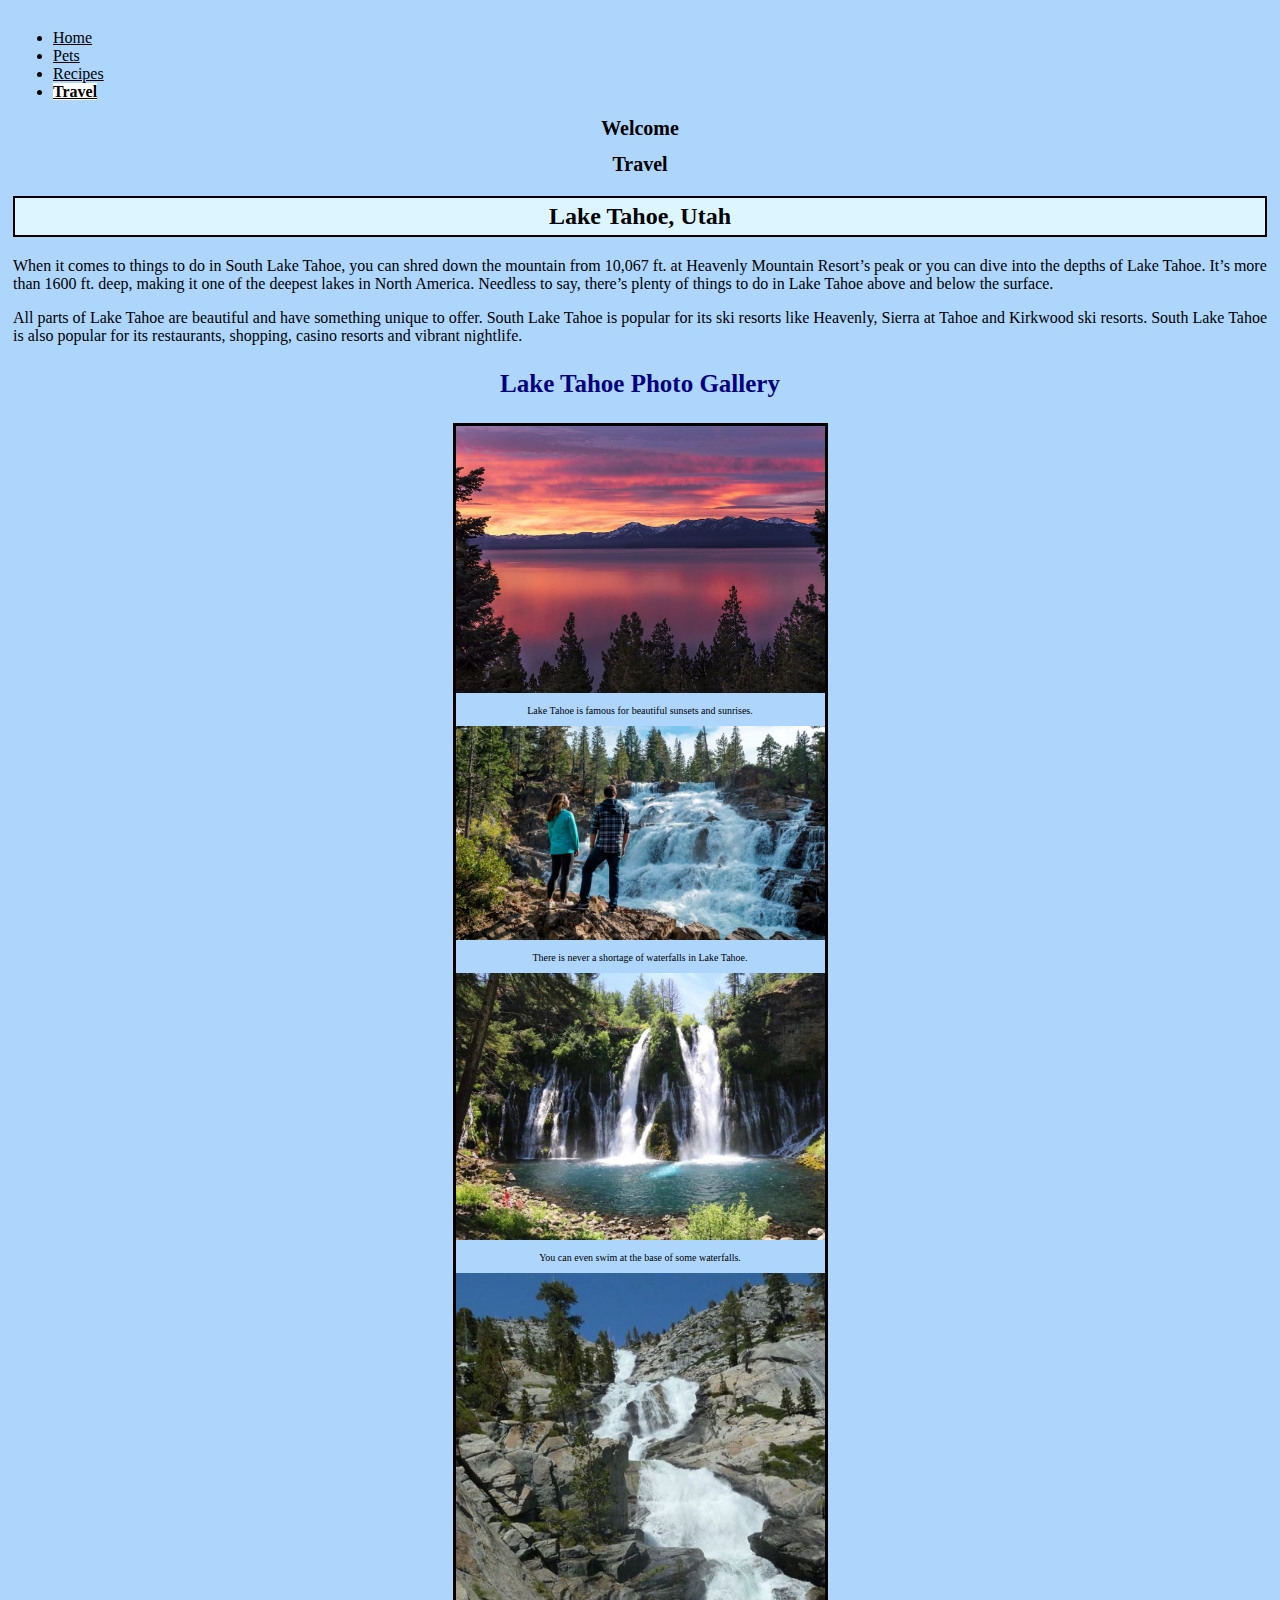
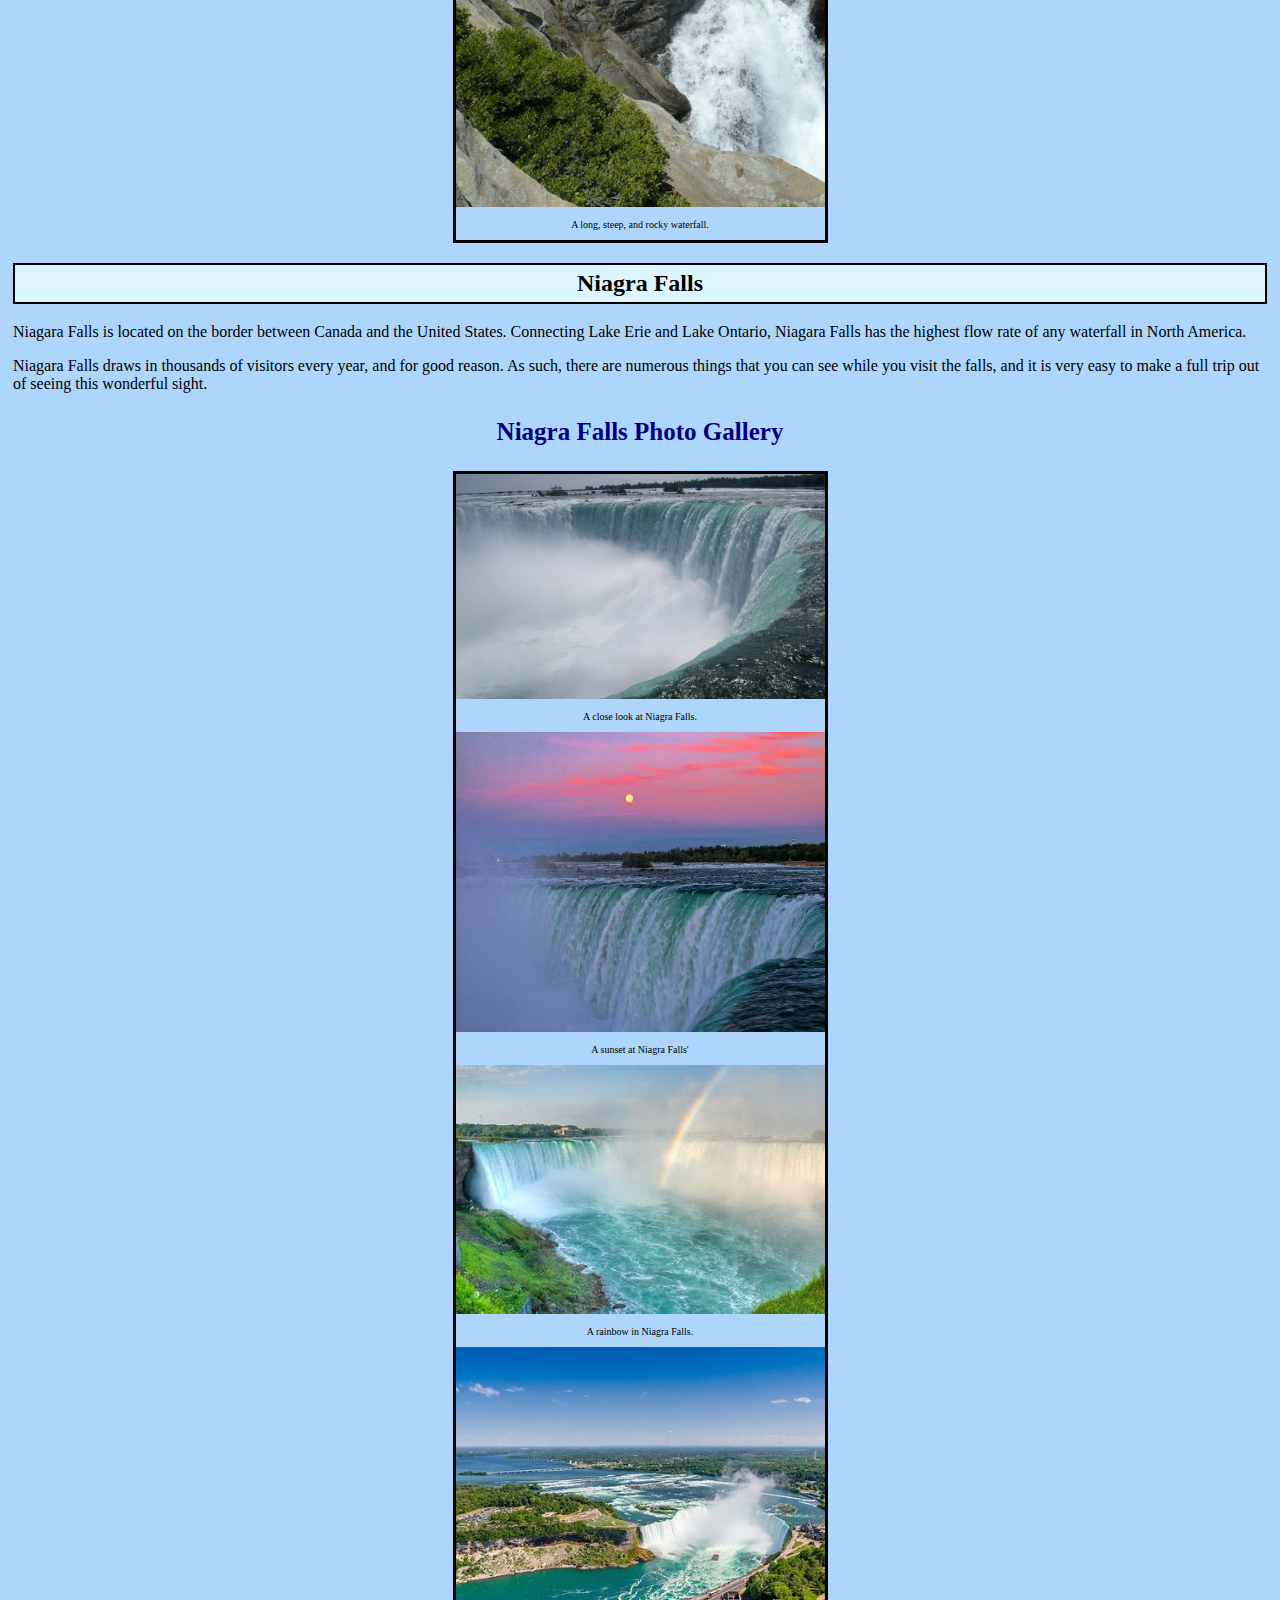
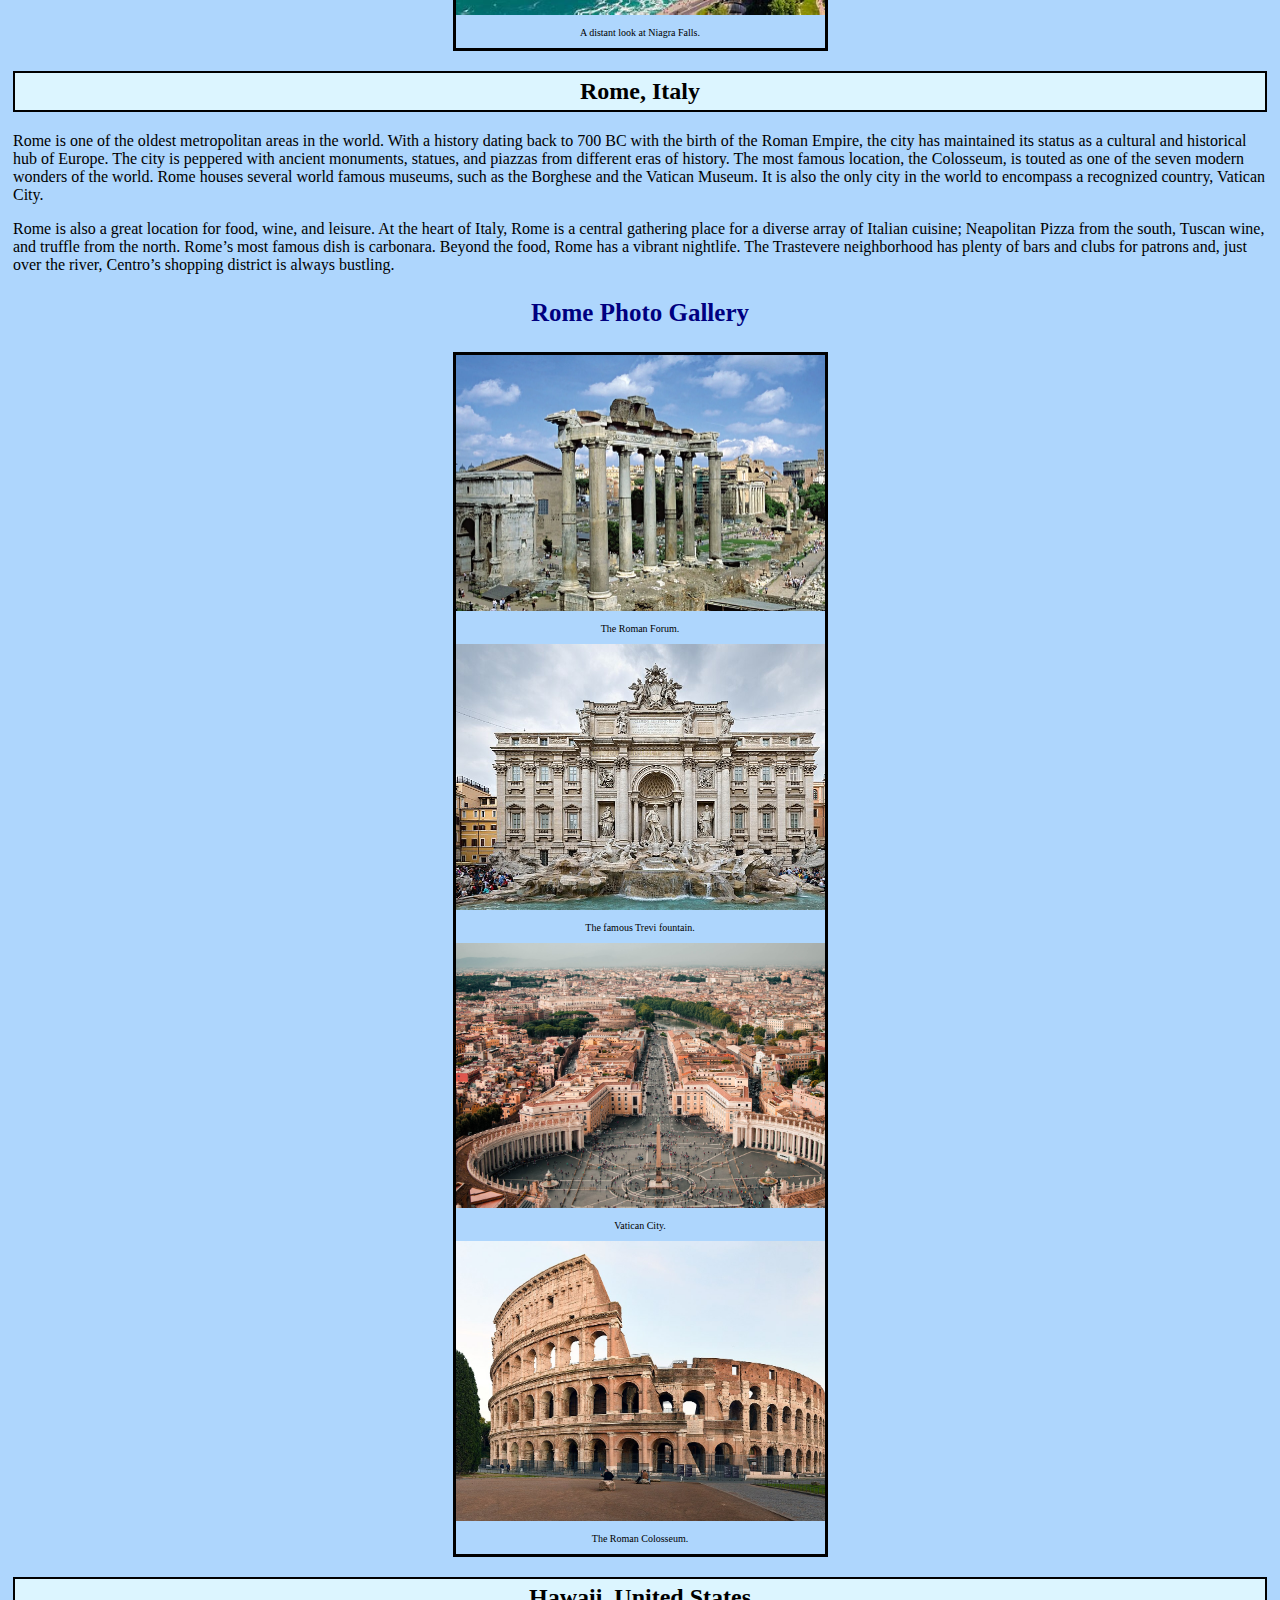
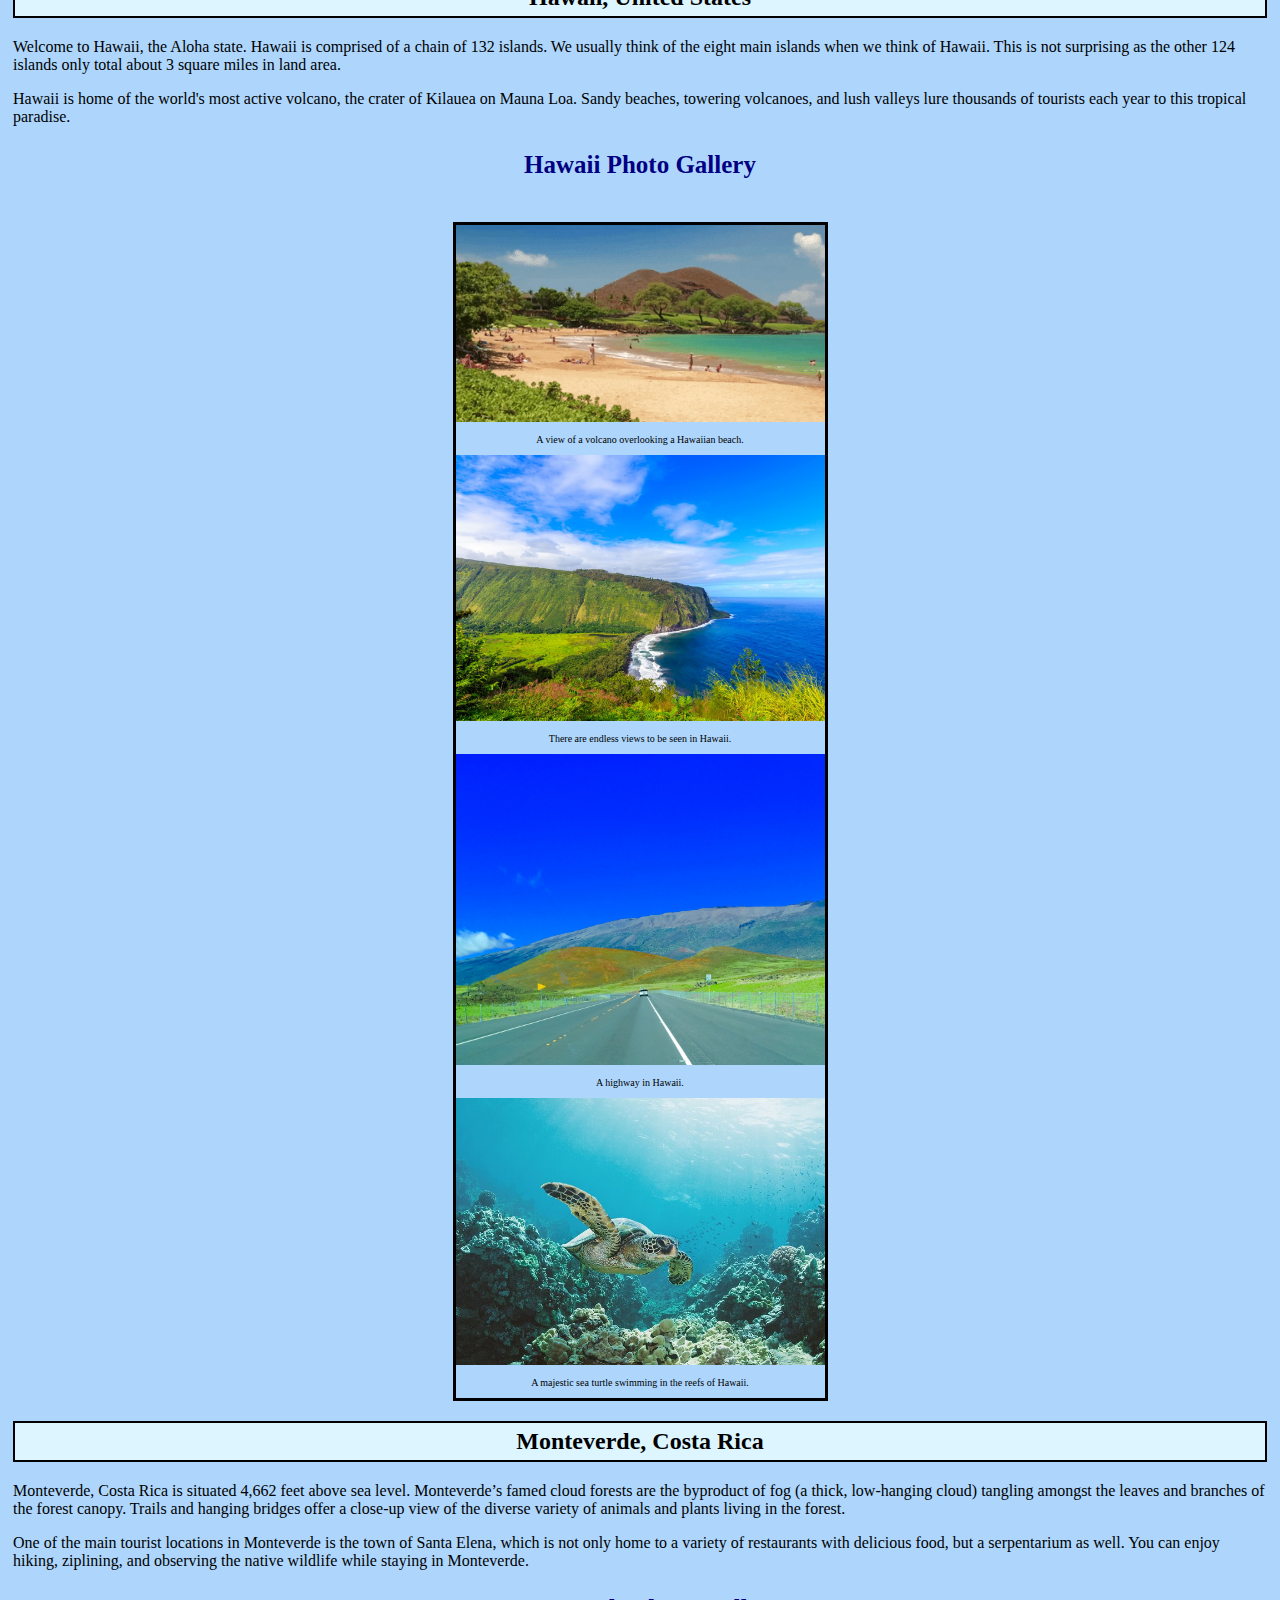
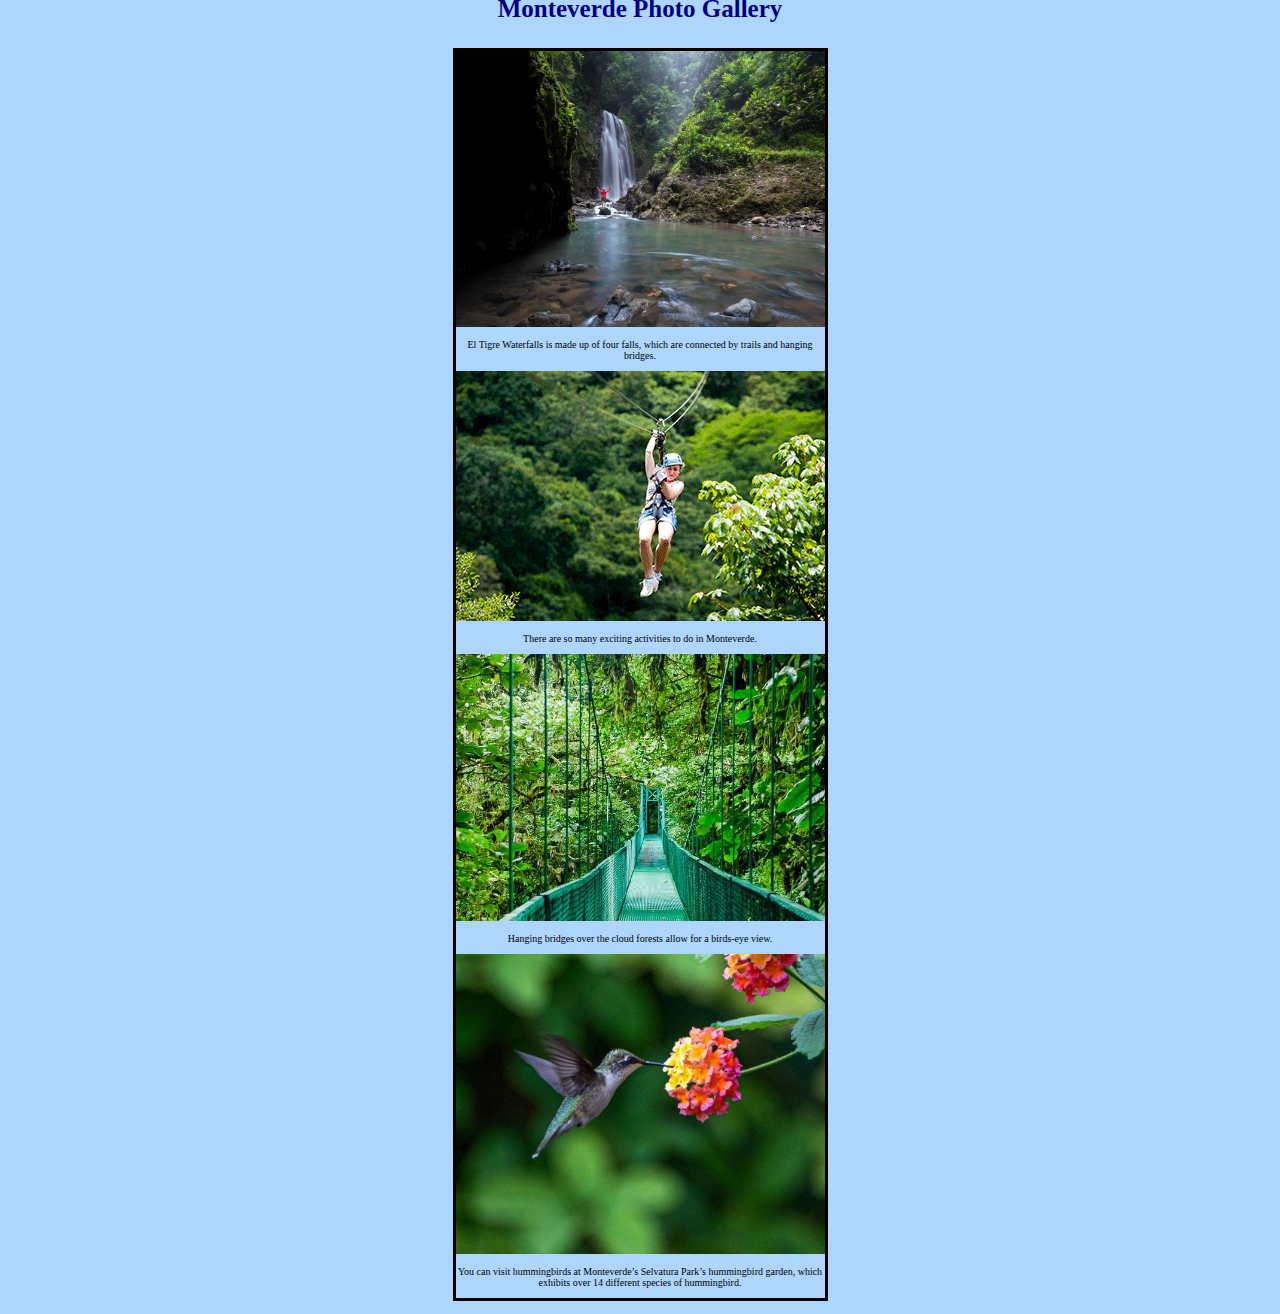
==== travel.html @ 7e50da12 "Add files via upload" ====
<!DOCTYPE html>
<html lang="en">
<head>
    <meta charset="UTF-8">
    <meta name="viewport" content="width=device-width, initial-scale=1.0">
    <title>Travel</title>
    <link rel="stylesheet" type="text/css" href="css/style.css">
</head>
<body>
    <a href="#pageTitle" class="skip-link" >Skip to main content</a>
        <nav aria-label="Navigation">
            <ul>
                <li><a href="index.html" class="nav-link">Home</a></li>
                <li><a href="pets.html" class="nav-link">Pets</a></li>
                <li><a href="recipes.html" class="nav-link">Recipes</a></li>
                <li><a href="travel.html" class="nav-link active">Travel</a></li>
            </ul>
        </nav>
    <header>
    </header>
    <main>
        <h1 tabindex="-1" id="pageTitle">Welcome</h1>
        <h1>Travel</h1>
        <div>
            <h2>Lake Tahoe, Utah</h2>
        <p>When it comes to things to do in South Lake Tahoe, you can shred down the mountain from 10,067 ft. at Heavenly Mountain Resort’s peak or you can dive into the depths of Lake Tahoe. It’s more than 1600 ft. deep, making it one of the deepest lakes in North America. Needless to say, there’s plenty of things to do in Lake Tahoe above and below the surface.</p>
        <p>All parts of Lake Tahoe are beautiful and have something unique to offer. South Lake Tahoe is popular for its ski resorts like Heavenly, Sierra at Tahoe and Kirkwood ski resorts. South Lake Tahoe is also popular for its restaurants, shopping, casino resorts and vibrant nightlife.</p>
        </div>
        
        <h3>Lake Tahoe Photo Gallery</h3>  
        <div class="travel_grid_1"> 
            <div class="item_1">
            <img src = "images/Lake_Tahoe_sunset.jpg" width = "400" alt="A photo of the orange and pink sunset over the mountains of Lake Tahoe.">
            <p>Lake Tahoe is famous for beautiful sunsets and sunrises.</p>
            </div>
            <div class="item_2">
            <img src = "images/Lake_Tahoe_waterfall.jpg" width = "400" alt="Two hikers standing in frony of a waterfall.">
            <p>There is never a shortage of waterfalls in Lake Tahoe.</p>
            </div>
            <div class="item_3">
            <img src = "images/Lake_Tahoe_waterfall2.jpg" width = "400" alt="A photo of a wide waterfall falling into blue water.">
            <p>You can even swim at the base of some waterfalls.  </p>
            </div>
            <div class="item_4">
            <img src = "images/Lake_Tahoe_waterfall3.jpg" width = "400" alt="A rocky waterfall coming down a mountain.">
            <p>A long, steep, and rocky waterfall.</p>    
            </div>
        </div>
        <div>
            <h2>Niagra Falls</h2>
        <p>Niagara Falls is located on the border between Canada and the United States. Connecting Lake Erie and Lake Ontario, Niagara Falls has the highest flow rate of any waterfall in North America.</p>
        <p>Niagara Falls draws in thousands of visitors every year, and for good reason. As such, there are numerous things that you can see while you visit the falls, and it is very easy to make a full trip out of seeing this wonderful sight.</p>
        <h3>Niagra Falls Photo Gallery</h3>
           <div class="travel_grid_2">
            <div class="item_5">
                <img src = "images/Niagara_Falls_gif.gif" width = "400" alt ="Niagra Falls from a close perspective.">
                <p>A close look at Niagra Falls. </p>
            </div>
            <div class="item_6">
                <img src = "images/Niagara_Falls_Sunset.jpg" width = "400" alt="An orange sky overlooking Niagra Falls.">
                <p>A sunset at Niagra Falls'</p>
            </div>
            <div class="item_7">
                <img src = "images/Niagara_Falls_Rainbow.jpg" width = "400" alt="Niagra Falls with a rainbow touching down on it.">
                <p>A rainbow in Niagra Falls.</p>
                </div>
            <div class="item_8">
                <img src = "images/Niagara_Falls_Zoom-Out.jpg" width = "400" alt="Niagra Falls from a distant perspective.">
                <p>A distant look at Niagra Falls.</p>
            </div>
            </div>
           
            
            
            
        </div>
        <div>
            <h2>Rome, Italy</h2>
        <p>Rome is one of the oldest metropolitan areas in the world. With a history dating back to 700 BC with the birth of the Roman Empire, the city has maintained its status as a cultural and historical hub of Europe. The city is peppered with ancient monuments, statues, and piazzas from different eras of history. The most famous location, the Colosseum, is touted as one of the seven modern wonders of the world. Rome houses several world famous museums, such as the Borghese and the Vatican Museum. It is also the only city in the world to encompass a recognized country, Vatican City.</p>
        <p>Rome is also a great location for food, wine, and leisure. At the heart of Italy, Rome is a central gathering place for a diverse array of Italian cuisine; Neapolitan Pizza from the south, Tuscan wine, and truffle from the north. Rome’s most famous dish is carbonara. Beyond the food, Rome has a vibrant nightlife. The Trastevere neighborhood has plenty of bars and clubs for patrons and, just over the river, Centro’s shopping district is always bustling.</p>
            <h3>Rome Photo Gallery</h3>
        <div class="travel_grid_3">
        <div class="item_9">
            <img src = "images/roman-forum-rome.webp" width = "400" alt="A ruin of large columns supporting a roof surrounded by smaller ruins.">
            <p>The Roman Forum.</p>
        </div>
        <div class="item_10">
            <img src = "images/trevi-fountain-rome.jpg" width="400" alt="A decorated marble fountain with several roman statues dancing.">
            <p>The famous Trevi fountain.</p>   
        </div>
        <div class="item_11">
            <img src = "images/vatican-rome.jpg" width="400" alt="An aerial view of a circular forum outlined with ornate columns.">
            <p>Vatican City.</p>
        </div>
        <div class="item_12">
            <img src = "images/colosseum-rome.jpg" width="400" alt="A side view of the Roman Colosseum from the outside."> 
        <p>The Roman Colosseum.</p>
        </div>
        </div>
        </div>
        <div>
            <h2>Hawaii, United States</h2>
        <p>Welcome to Hawaii, the Aloha state. Hawaii is comprised of a chain of 132 islands. We usually think of the eight main islands when we think of Hawaii. This is not surprising as the other 124 islands only total about 3 square miles in land area.</p>
        <p>Hawaii is home of the world's most active volcano, the crater of Kilauea on Mauna Loa. Sandy beaches, towering volcanoes, and lush valleys lure thousands of tourists each year to this tropical paradise.</p>
            <h3>Hawaii Photo Gallery</h3><br>
        <div class="travel_grid_4">
        <div class="item_13">
            <img src = "images/hawaii.gif" width="400" alt="A gif video of a wave crashing onto a beach in front of a volcanic landscape.">
            <p>A view of a volcano overlooking a Hawaiian beach.</p>
        </div>
        <div class="item_14">
            <img src = "images/hawaii.jpg" width="400" alt="A photo of the Hawaiian coast with a green platue.">
            <p>There are endless views to be seen in Hawaii.</p>
        </div>
        <div class="item_15">  
            <img src = "images/hawaii_saddle-road.jpg" width="400" alt="Car driving on a Hawaii road in front of a bright blue sky.">
            <p>A highway in Hawaii.</p>
        </div>
        <div class="item_16">  
            <img src = "images/hawaii_turtle.jpg" width="400" alt="Sea turtle swimming in the Hawaiian reefs.">
            <p>A majestic sea turtle swimming in the reefs of Hawaii.</p>
        </div>
        </div>
        </div>
        <div>
            <h2>Monteverde, Costa Rica</h2>
        <p>Monteverde, Costa Rica is situated 4,662 feet above sea level. Monteverde’s famed cloud forests are the byproduct of fog (a thick, low-hanging cloud) tangling amongst the leaves and branches of the forest canopy. Trails and hanging bridges offer a close-up view of the diverse variety of animals and plants living in the forest.</p>
        <p>One of the main tourist locations in Monteverde is the town of Santa Elena, which is not only home to a variety of restaurants with delicious food, but a serpentarium as well. You can enjoy hiking, ziplining, and observing the native wildlife while staying in Monteverde. </p>
            <h3>Monteverde Photo Gallery</h3>
        <div class="travel_grid_5">
        <div class="item_17">
            <img src = "images/Monteverde_el_tigre_waterfalls.jpeg" width="400" alt="A person in red standing in front of one of El Tigre’s four waterfalls.">
            <p>El Tigre Waterfalls is made up of four falls, which are connected by trails and hanging bridges.</p>
        </div>
        <div class="item_18">  
            <img src = "images/Monteverde.gif" width="400" alt="Photos switching off between white water rafting, a walking trail in a green forest, and a girl on a zip line above the green trees.">
            <p>There are so many exciting activities to do in Monteverde.</p>
        </div>
        <div class="item_19">
            <img src = "images/Monteverde_hanging_bridges.jpeg" width="400" alt="An image of a bridge hanging above the cloud forest canopy in Monteverde.">
            <p>Hanging bridges over the cloud forests allow for a birds-eye view. </p>
        </div>
        <div class="item_20">    
            <img src = "images/Monteverde_hummingbirds.jpeg" width="400" alt="MA hummingbird with green feathers drinking from a pink and orange flower.">
            <p>You can visit hummingbirds at Monteverde’s Selvatura Park’s hummingbird garden, which exhibits over 14 different species of hummingbird.</p>
        </div>
        </div>
        </div>
    </main>
</body>
</html>
---- css/style.css ----
body{
    font-family: Cambria, Cochin, Georgia, Times, 'Times New Roman', serif;
    font-weight: normal;
    font-size: medium;
    background-color:rgb(174, 214, 253);
    padding: 5px;       

}
.nav-link {
    color: black;
  }
  
.nav-link.active {
    background-color: white;
    font-weight: bolder;
    color: black;
  }

.skip-link {
    position: absolute;
    display: inline-block;
    margin-top: -8px;
    padding: 10px;
    line-height: 1;
    font-size: 15px;
    color: black    ;
    transform: translateY(0);
    transition: transform 250ms ease-in;
  }

  .skip-link:not(:focus) {
    transform: translateY(-5rem);
  }
header{border-radius: 15px;
    border-color: black;
    font-family: Cambria, Cochin, Georgia, Times, 'Times New Roman', serif;

}

h1{font-family:Cambria, Cochin, Georgia, Times, 'Times New Roman', serif;
    font-weight: bold;
    text-align: center;
    font-size: 20px;}

h2{text-align: center;
    border-style:solid;
    color: black;
    border-color: black;
    background-color: rgb(220, 245, 255);
    border-width: 2px;
    padding: 5px; 
    
}

h3{text-align:center;
    font-size: 25px;
    color: navy;
    }

.travel_grid_1{
    display: grid;
    grid-template-columns: 375px;
    text-align: center;
    font-size: 10px;
    place-content:center;
}

.item_1 {
    grid-column: 1/2;
    grid-row: 1/2;
    width: auto;
    overflow:hidden;
    border-bottom-width: 0px;
    border-color:black;
    border-style: solid;
}
.item_2 {
    grid-column: 1/2;
    grid-row: 2/3;
    width:auto;
    overflow:hidden;
    border-bottom-width: 0px;
    border-top-width: 0px;
    border-color:black;
    border-style: solid;
}
.item_3 {
    grid-column: 1/2;
    grid-row: 3/4;
    width: auto;
    overflow:hidden;
    border-bottom-width: 0px;
    border-top-width: 0px;
    border-color:black;
    border-style: solid;
}
.item_4 {
    grid-column: 1/2;
    grid-row: 4/5;
    width: auto;
    overflow:hidden;
    border-top-width: 0px;
    border-color:black;
    border-style: solid;
}


.travel_grid_2{
    display: grid;
    grid-template-columns: 375px;
    text-align: center;
    font-size: 10px;
    place-content:center;
}

.item_5 {
    grid-column: 1/2;
    grid-row: 1/2;
    width: auto;
    overflow:hidden;
    border-bottom-width: 0px;
    border-color:black;
    border-style: solid;
}
.item_6 {
    grid-column: 1/2;
    grid-row: 2/3;
    width:auto;
    overflow:hidden;
    border-bottom-width: 0px;
    border-top-width: 0px;
    border-color:black;
    border-style: solid;
}
.item_7 {
    grid-column: 1/2;
    grid-row: 3/4;
    width: auto;
    overflow:hidden;
    border-bottom-width: 0px;
    border-top-width: 0px;
    border-color:black;
    border-style: solid;
}
.item_8 {
    grid-column: 1/2;
    grid-row: 4/5;
    width: auto;
    overflow:hidden;
    border-top-width: 0px;
    border-color:black;
    border-style: solid;
}

.travel_grid_3{
    display: grid;
    grid-template-columns: 375px;
    text-align: center;
    font-size: 10px;
    place-content:center;
}

.item_9 {
    grid-column: 1/2;
    grid-row: 1/2;
    width: auto;
    overflow:hidden;
    border-bottom-width: 0px;
    border-color:black;
    border-style: solid;
}
.item_10 {
    grid-column: 1/2;
    grid-row: 2/3;
    width:auto;
    overflow:hidden;
    border-bottom-width: 0px;
    border-top-width: 0px;
    border-color:black;
    border-style: solid;
}
.item_11 {
    grid-column: 1/2;
    grid-row: 3/4;
    width: auto;
    overflow:hidden;
    border-bottom-width: 0px;
    border-top-width: 0px;
    border-color:black;
    border-style: solid;
}
.item_12 {
    grid-column: 1/2;
    grid-row: 4/5;
    width: auto;
    overflow:hidden;
    border-top-width: 0px;
    border-color:black;
    border-style: solid;
}

.travel_grid_4{
    display: grid;
    grid-template-columns: 375px;
    text-align: center;
    font-size: 10px;
    place-content:center;
}

.item_13 {
    grid-column: 1/2;
    grid-row: 1/2;
    width: auto;
    overflow:hidden;
    border-bottom-width: 0px;
    border-color:black;
    border-style: solid;
}
.item_14 {
    grid-column: 1/2;
    grid-row: 2/3;
    width:auto;
    overflow:hidden;
    border-bottom-width: 0px;
    border-top-width: 0px;
    border-color:black;
    border-style: solid;
}
.item_15 {
    grid-column: 1/2;
    grid-row: 3/4;
    width: auto;
    overflow:hidden;
    border-bottom-width: 0px;
    border-top-width: 0px;
    border-color:black;
    border-style: solid;
}
.item_16 {
    grid-column: 1/2;
    grid-row: 4/5;
    width: auto;
    overflow:hidden;
    border-top-width: 0px;
    border-color:black;
    border-style: solid;
}
.travel_grid_5{
    display: grid;
    grid-template-columns: 375px;
    text-align: center;
    font-size: 10px;
    place-content:center;
}

.item_17 {
    grid-column: 1/2;
    grid-row: 1/2;
    width: auto;
    overflow:hidden;
    border-bottom-width: 0px;
    border-color:black;
    border-style: solid;
}
.item_18 {
    grid-column: 1/2;
    grid-row: 2/3;
    width:auto;
    overflow:hidden;
    border-bottom-width: 0px;
    border-top-width: 0px;
    border-color:black;
    border-style: solid;
}
.item_19 {
    grid-column: 1/2;
    grid-row: 3/4;
    width: auto;
    overflow:hidden;
    border-bottom-width: 0px;
    border-top-width: 0px;
    border-color:black;
    border-style: solid;
}
.item_20 {
    grid-column: 1/2;
    grid-row: 4/5;
    width: auto;
    overflow:hidden;
    border-top-width: 0px;
    border-color:black;
    border-style: solid;
}
.pet_grid_1{
    display: grid;
    grid-template-columns: 180px;
    place-content:center;
    font-size: 10px;
  
}

.item_a {
    grid-column: 1/2;
    grid-row: 1/2;
    width: auto;
    overflow:hidden;
    border-bottom-width: 0px;
    border-color:black;
    border-style: solid;
}
.item_b {
    grid-column: 1/2;
    grid-row: 2/3;
    width:auto;
    overflow:hidden;
    border-bottom-width: 0px;
    border-top-width: 0px;
    border-color:black;
    border-style: solid;
}
.item_c {
    grid-column: 1/2;
    grid-row: 3/4;
    width: auto;
    overflow:hidden;
    border-top-width: 0px;
    border-color:black;
    border-style: solid;
}


.pet_grid_2{
    display: grid;
    grid-template-columns: 300px;
    place-content:center;
    font-size: 10px;
    text-align:center;
  
}

.item_d {
    grid-column: 1/2;
    grid-row: 1/2;
    width: auto;
    overflow:hidden;
    border-bottom-width: 0px;
    border-color:black;
    border-style: solid;
}
.item_e {
    grid-column: 1/2;
    grid-row: 2/3;
    width:auto;
    overflow:hidden;
    border-bottom-width: 0px;
    border-top-width: 0px;
    border-color:black;
    border-style: solid;
}
.item_f {
    grid-column: 1/2;
    grid-row: 3/4;
    width: auto;
    overflow:hidden;
    border-top-width: 0px;
    border-color:black;
    border-style: solid; }


.pet_grid_3{
    display: grid;
    grid-template-columns: 300px;
    place-content:center;
    font-size: 10px;
    text-align:center;
      
    }
    
    .item_g {
        grid-column: 1/2;
        grid-row: 1/2;
        width: auto;
        overflow:hidden;
        border-bottom-width: 0px;
        border-color:black;
        border-style: solid;
    }
    .item_h {
        grid-column: 1/2;
        grid-row: 2/3;
        width:auto;
        overflow:hidden;
        border-bottom-width: 0px;
        border-top-width: 0px;
        border-color:black;
        border-style: solid;
    }
    .item_i {
        grid-column: 1/2;
        grid-row: 3/4;
        width: auto;
        overflow:hidden;
        border-top-width: 0px;
        border-color:black;
        border-style: solid; }

    .cookie{
        place-content:center;
        width: 390px;
        overflow: hidden;
        border-color:black;
        border-style: solid;
        }
 
    .bread{
        place-content:center;
        width: 390px;
        overflow: hidden;
        border-color:black;
        border-style: solid;
            }

    .pancake{
        place-content:center;
        width: 390px;
        overflow: hidden;
        border-color:black;
        border-style: solid;
        }
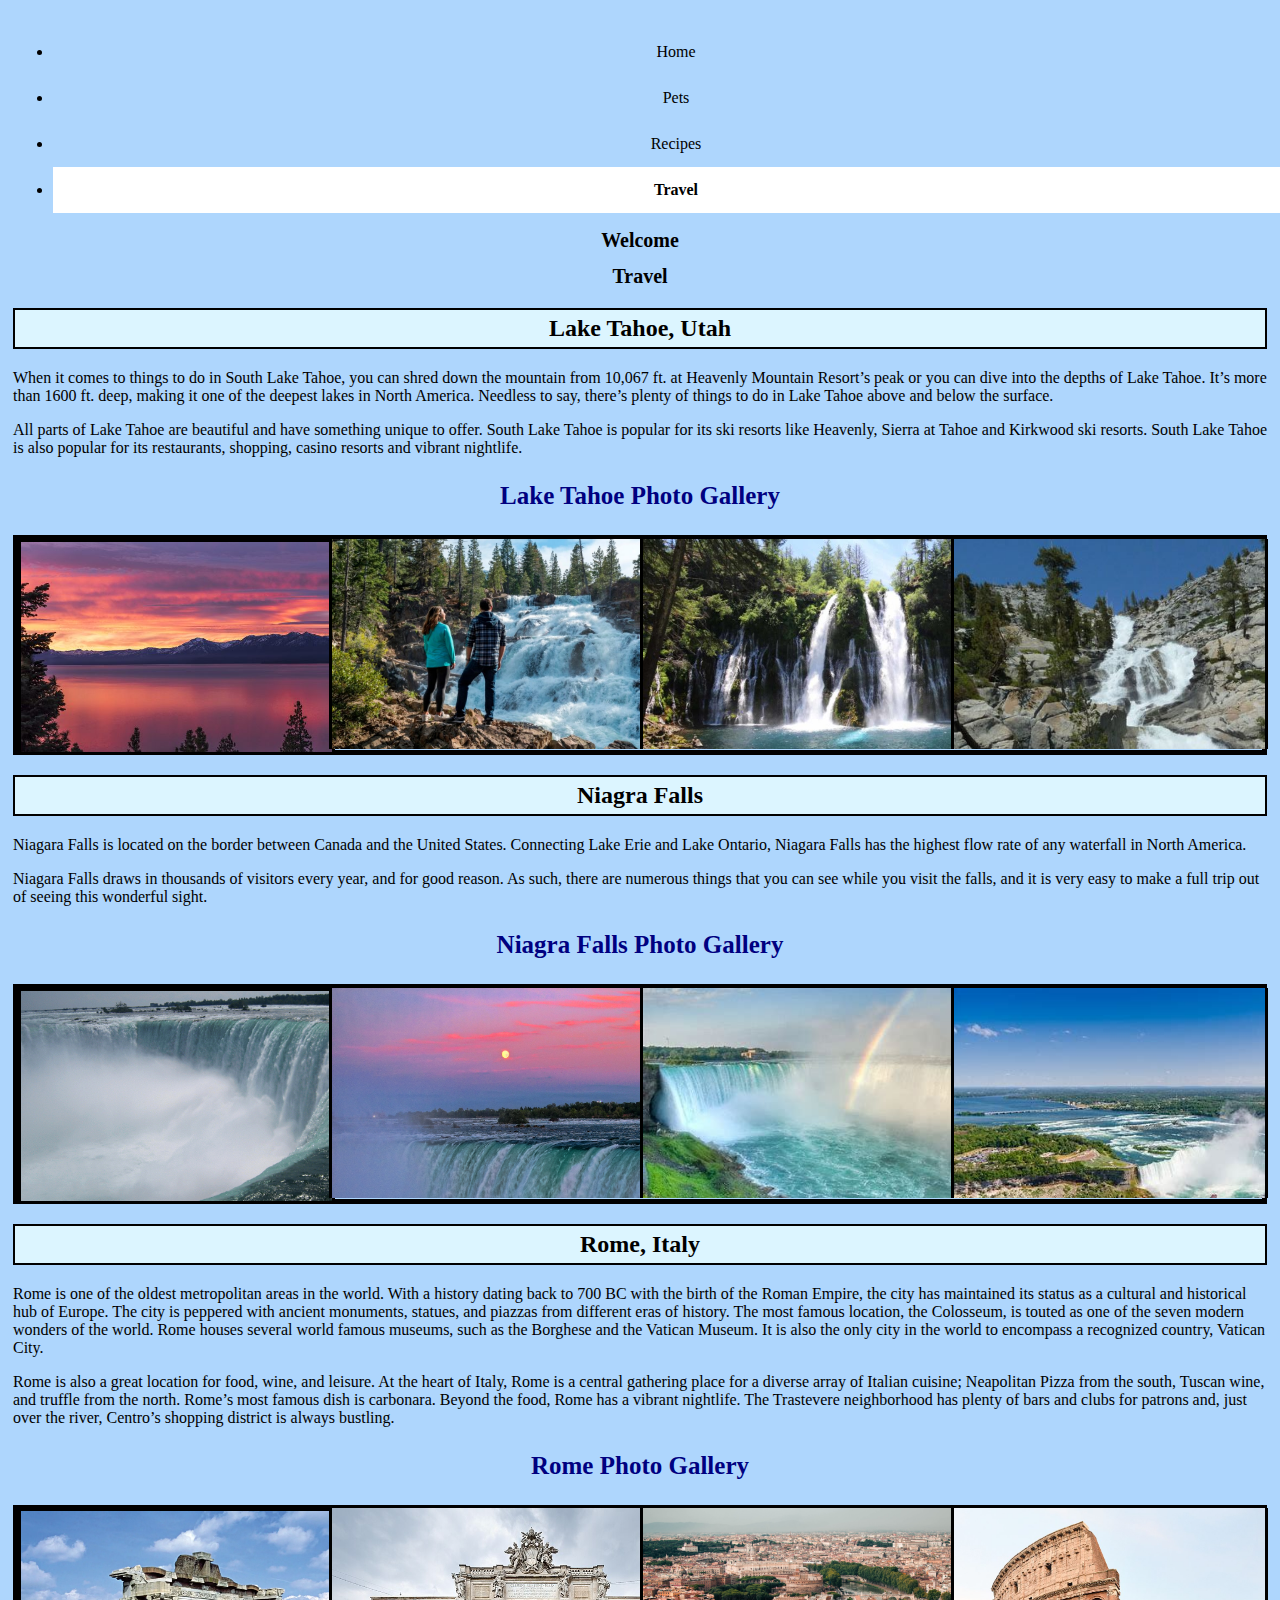
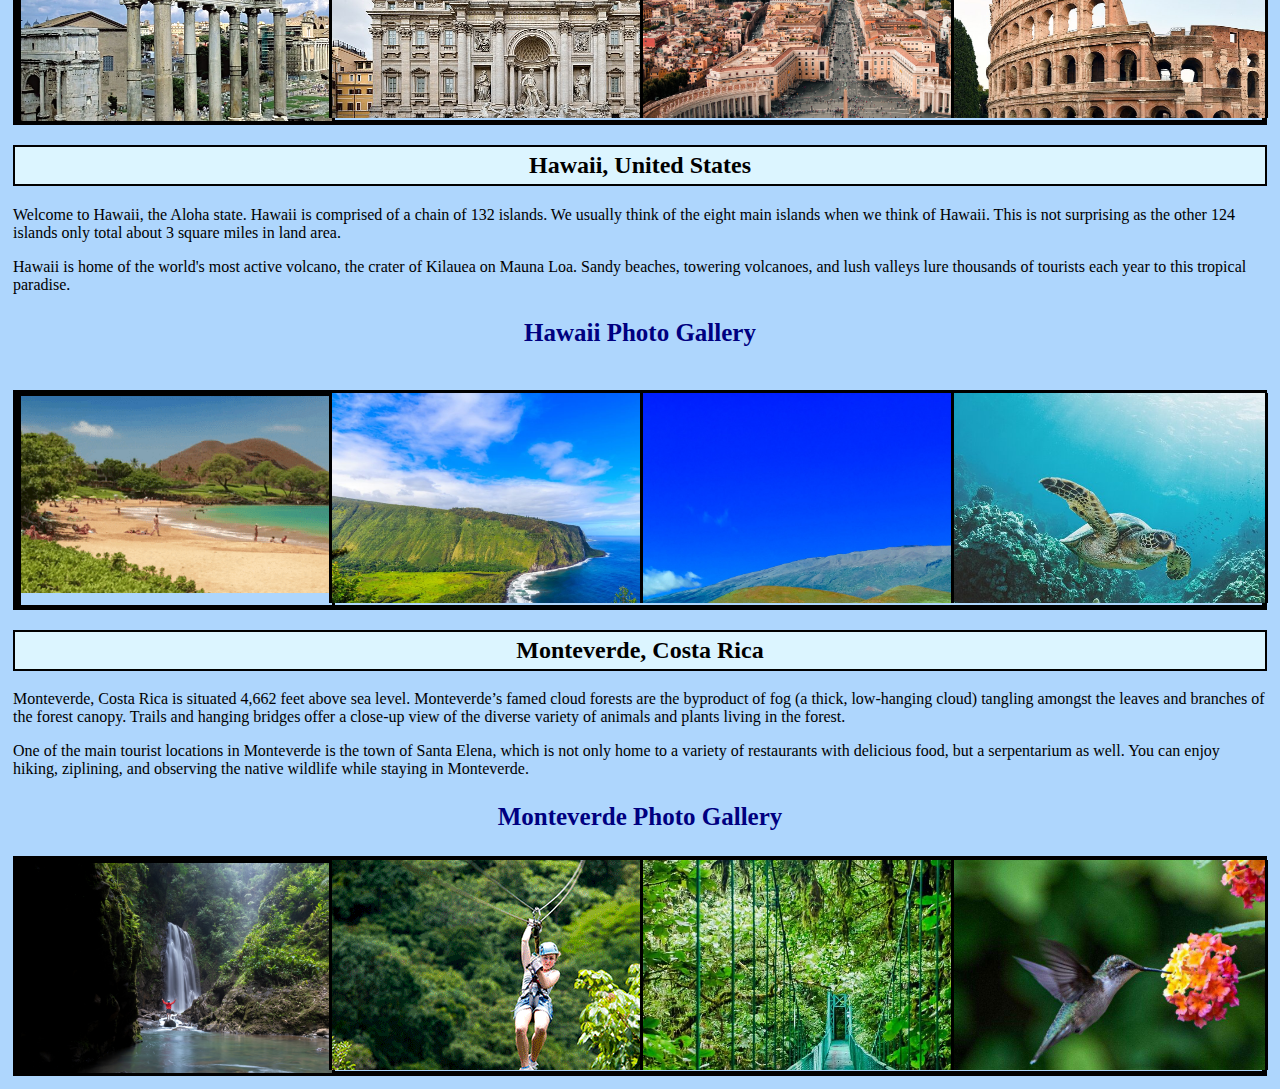
==== commit 086303d4: "Add files via upload" ====
--- a/travel.html
+++ b/travel.html
@@ -23,8 +23,10 @@
         <h1>Travel</h1>
         <div>
             <h2>Lake Tahoe, Utah</h2>
-        <p>When it comes to things to do in South Lake Tahoe, you can shred down the mountain from 10,067 ft. at Heavenly Mountain Resort’s peak or you can dive into the depths of Lake Tahoe. It’s more than 1600 ft. deep, making it one of the deepest lakes in North America. Needless to say, there’s plenty of things to do in Lake Tahoe above and below the surface.</p>
-        <p>All parts of Lake Tahoe are beautiful and have something unique to offer. South Lake Tahoe is popular for its ski resorts like Heavenly, Sierra at Tahoe and Kirkwood ski resorts. South Lake Tahoe is also popular for its restaurants, shopping, casino resorts and vibrant nightlife.</p>
+            <div class ="paragraphs"
+                <p>When it comes to things to do in South Lake Tahoe, you can shred down the mountain from 10,067 ft. at Heavenly Mountain Resort’s peak or you can dive into the depths of Lake Tahoe. It’s more than 1600 ft. deep, making it one of the deepest lakes in North America. Needless to say, there’s plenty of things to do in Lake Tahoe above and below the surface.</p>
+                <p>All parts of Lake Tahoe are beautiful and have something unique to offer. South Lake Tahoe is popular for its ski resorts like Heavenly, Sierra at Tahoe and Kirkwood ski resorts. South Lake Tahoe is also popular for its restaurants, shopping, casino resorts and vibrant nightlife.</p>
+            </div>
         </div>
         
         <h3>Lake Tahoe Photo Gallery</h3>  
--- a/css/style.css
+++ b/css/style.css
@@ -4,11 +4,21 @@
     font-weight: normal;
     font-size: medium;
     background-color:rgb(174, 214, 253);
-    padding: 5px;       
-
+    padding: 5px;     
+    color: black;  
+
+}
+.nav {
+    overflow:hidden;
+    background-color: whitesmoke;
 }
 .nav-link {
     color: black;
+    display: inline-block;
+    color: black;
+    text-align: center;
+    padding: 14px 16px;
+    text-decoration: none;
   }
   
 .nav-link.active {
@@ -66,7 +76,7 @@
     place-content:center;
 }
 
-.item_1 {
+.item_1{
     grid-column: 1/2;
     grid-row: 1/2;
     width: auto;
@@ -75,7 +85,7 @@
     border-color:black;
     border-style: solid;
 }
-.item_2 {
+.item_2{
     grid-column: 1/2;
     grid-row: 2/3;
     width:auto;
@@ -332,7 +342,7 @@
 
 .pet_grid_2{
     display: grid;
-    grid-template-columns: 300px;
+    grid-template-columns: 180px;
     place-content:center;
     font-size: 10px;
     text-align:center;
@@ -370,31 +380,32 @@
 
 .pet_grid_3{
     display: grid;
-    grid-template-columns: 300px;
+    grid-template-columns: 180px;
     place-content:center;
     font-size: 10px;
     text-align:center;
       
     }
     
-    .item_g {
-        grid-column: 1/2;
-        grid-row: 1/2;
-        width: auto;
-        overflow:hidden;
-        border-bottom-width: 0px;
-        border-color:black;
-        border-style: solid;
-    }
-    .item_h {
-        grid-column: 1/2;
-        grid-row: 2/3;
-        width:auto;
-        overflow:hidden;
-        border-bottom-width: 0px;
-        border-top-width: 0px;
-        border-color:black;
-        border-style: solid;
+.item_g {
+    grid-column: 1/2;
+    grid-row: 1/2;
+    width: auto;
+    overflow:hidden;
+    border-bottom-width: 0px;
+    border-color:black;
+    border-style: solid;
+    }
+
+.item_h {
+    grid-column: 1/2;
+    grid-row: 2/3;
+    width:auto;
+    overflow:hidden;
+    border-bottom-width: 0px;
+    border-top-width: 0px;
+    border-color:black;
+    border-style: solid;
     }
     .item_i {
         grid-column: 1/2;
@@ -427,4 +438,399 @@
         overflow: hidden;
         border-color:black;
         border-style: solid;
-        }+        }
+
+
+@media only screen and (min-width: 600px){
+
+    .nav-link{
+    float: none;
+    width: 100%;
+  }
+}
+    .travel_grid_1 {
+        display: grid;
+        grid-template-columns: repeat(4, 1fr); 
+        text-align: center;
+        font-size: 10px;
+        place-content: center;
+        border-style:solid;
+        border-color: black;
+        border-width: 5px;
+        height:100%;
+        max-height: 210px;
+        align-items: start;
+
+        
+    }
+
+    .item_1, .item_2, .item_3, .item_4 {
+        grid-row: 1/2;
+        overflow: hidden;
+        width: 100%;
+        border-color: black;
+        border-style: solid;
+        border-bottom: 20px;
+    }
+ 
+
+
+
+    .item_1{
+        grid-column: 1/2;
+        max-height: 210px;
+
+    }
+
+    .item_2{
+        grid-column: 2/3;
+        max-height: 210px;
+    }
+
+    .item_3{
+        grid-column: 3/4;
+        max-height:210px;
+    }
+
+    .item_4{
+        grid-column: 4/5;
+        max-height: 210px;
+
+    }
+
+
+
+
+    .travel_grid_2 {
+        display: grid;
+        grid-template-columns: repeat(4, 1fr); 
+        text-align: center;
+        font-size: 10px;
+        place-content: center;
+        border-style:solid;
+        border-color: black;
+        border-width: 5px;
+        height:100%;
+        max-height: 210px;
+        align-items: start;
+
+        
+    }
+
+    .item_5, .item_6, .item_7, .item_8 {
+        grid-row: 1/2;
+        overflow: hidden;
+        width: 100%;
+        border-color: black;
+        border-style: solid;
+        border-bottom: 20px;
+    }
+ 
+
+
+
+    .item_5{
+        grid-column: 1/2;
+        max-height: 210px;
+
+    }
+
+    .item_6{
+        grid-column: 2/3;
+        max-height: 210px;
+    }
+
+    .item_7{
+        grid-column: 3/4;
+        max-height:210px;
+    }
+
+    .item_8{
+        grid-column: 4/5;
+        max-height: 210px;
+
+    }
+
+
+    .travel_grid_3 {
+        display: grid;
+        grid-template-columns: repeat(4, 1fr); 
+        text-align: center;
+        font-size: 10px;
+        place-content: center;
+        border-style:solid;
+        border-color: black;
+        border-width: 5px;
+        height:100%;
+        max-height: 210px;
+        align-items: start;
+
+        
+    }
+
+    .item_9, .item_10, .item_11, .item_12 {
+        grid-row: 1/2;
+        overflow: hidden;
+        width: 100%;
+        border-color: black;
+        border-style: solid;
+        border-bottom: 20px;
+    }
+ 
+
+
+
+    .item_9{
+        grid-column: 1/2;
+        max-height: 210px;
+
+    }
+
+    .item_10{
+        grid-column: 2/3;
+        max-height: 210px;
+    }
+
+    .item_11{
+        grid-column: 3/4;
+        max-height:210px;
+    }
+
+    .item_12{
+        grid-column: 4/5;
+        max-height: 210px;
+
+    }
+
+    .travel_grid_4 {
+        display: grid;
+        grid-template-columns: repeat(4, 1fr); 
+        text-align: center;
+        font-size: 10px;
+        place-content: center;
+        border-style:solid;
+        border-color: black;
+        border-width: 5px;
+        height:100%;
+        max-height: 210px;
+        align-items: start;
+
+        
+    }
+
+    .item_13, .item_14, .item_15, .item_16 {
+        grid-row: 1/2;
+        overflow: hidden;
+        width: 100%;
+        border-color: black;
+        border-style: solid;
+        border-bottom: 20px;
+    }
+ 
+
+
+
+    .item_13{
+        grid-column: 1/2;
+        max-height: 210px;
+
+    }
+
+    .item_14{
+        grid-column: 2/3;
+        max-height: 210px;
+    }
+
+    .item_15{
+        grid-column: 3/4;
+        max-height:210px;
+    }
+
+    .item_16{
+        grid-column: 4/5;
+        max-height: 210px;
+
+    }    .travel_grid_5 {
+        display: grid;
+        grid-template-columns: repeat(4, 1fr); 
+        text-align: center;
+        font-size: 10px;
+        place-content: center;
+        border-style:solid;
+        border-color: black;
+        border-width: 5px;
+        height:100%;
+        max-height: 210px;
+        align-items: start;
+
+        
+    }
+
+    .item_17, .item_18, .item_19, .item_20 {
+        grid-row: 1/2;
+        overflow: hidden;
+        width: 100%;
+        border-color: black;
+        border-style: solid;
+        border-bottom: 20px;
+    }
+ 
+
+
+
+    .item_17{
+        grid-column: 1/2;
+        max-height: 210px;
+
+    }
+
+    .item_18{
+        grid-column: 2/3;
+        max-height: 210px;
+    }
+
+    .item_19{
+        grid-column: 3/4;
+        max-height:210px;
+    }
+
+    .item_20{
+        grid-column: 4/5;
+        max-height: 210px;
+
+    }
+
+    .pet_grid_1 {
+        display: grid;
+        grid-template-columns: repeat(3, 1fr); 
+        text-align: center;
+        font-size: 10px;
+        place-content: center;
+        border-style:solid;
+        border-color: black;
+        border-width: 5px;
+        height:100%;
+        max-height: 210px;
+        align-items: start;
+
+        
+    }
+
+    .item_a, .item_b, .item_c {
+        grid-row: 1/2;
+        overflow: hidden;
+        width: 100%;
+        border-color: black;
+        border-style: solid;
+        border-bottom: 20px;
+    }
+ 
+
+
+
+    .item_a{
+        grid-column: 1/2;
+        max-height: 210px;
+
+    }
+
+    .item_b{
+        grid-column: 2/3;
+        max-height: 210px;
+    }
+
+    .item_c{
+        grid-column: 3/4;
+        max-height:210px;
+    }
+
+
+    .pet_grid_2 {
+        display: grid;
+        grid-template-columns: repeat(3, 1fr); 
+        text-align: center;
+        font-size: 10px;
+        place-content: center;
+        border-style:solid;
+        border-color: black;
+        border-width: 5px;
+        height:100%;
+        max-height: 210px;
+        align-items: start;
+
+        
+    }
+
+    .item_d, .item_e, .item_f {
+        grid-row: 1/2;
+        overflow: hidden;
+        width: auto;
+        border-color: black;
+        border-style: solid;
+        border-bottom: 20px;
+    }
+ 
+
+
+
+    .item_d{
+        grid-column: 1/2;
+        max-height: 210px;
+
+    }
+
+    .item_e{
+        grid-column: 2/3;
+        max-height: 210px;
+    }
+
+    .item_f{
+        grid-column: 3/4;
+        max-height:210px;
+    }
+
+ 
+    .pet_grid_3 {
+        display: grid;
+        grid-template-columns: repeat(3, 1fr); 
+        text-align: center;
+        font-size: 10px;
+        place-content: center;
+        border-style:solid;
+        border-color: black;
+        border-width: 5px;
+        height:100%;
+        align-items: end;
+
+        
+    }
+
+    .item_g, .item_h, .item_i {
+        grid-row: 1/2;
+        overflow: hidden;
+        width: 100%;
+        border-color: black;
+        border-style: solid;
+        border-bottom: 20px;
+    }
+ 
+
+
+
+    .item_g{
+        grid-column: 1/2;
+        max-height: 210px;
+
+    }
+
+    .item_h{
+        grid-column: 2/3;
+        max-height: 210px;
+    }
+
+    .item_i{
+        grid-column: 3/4;
+        max-height:210px;
+    }
+
+}